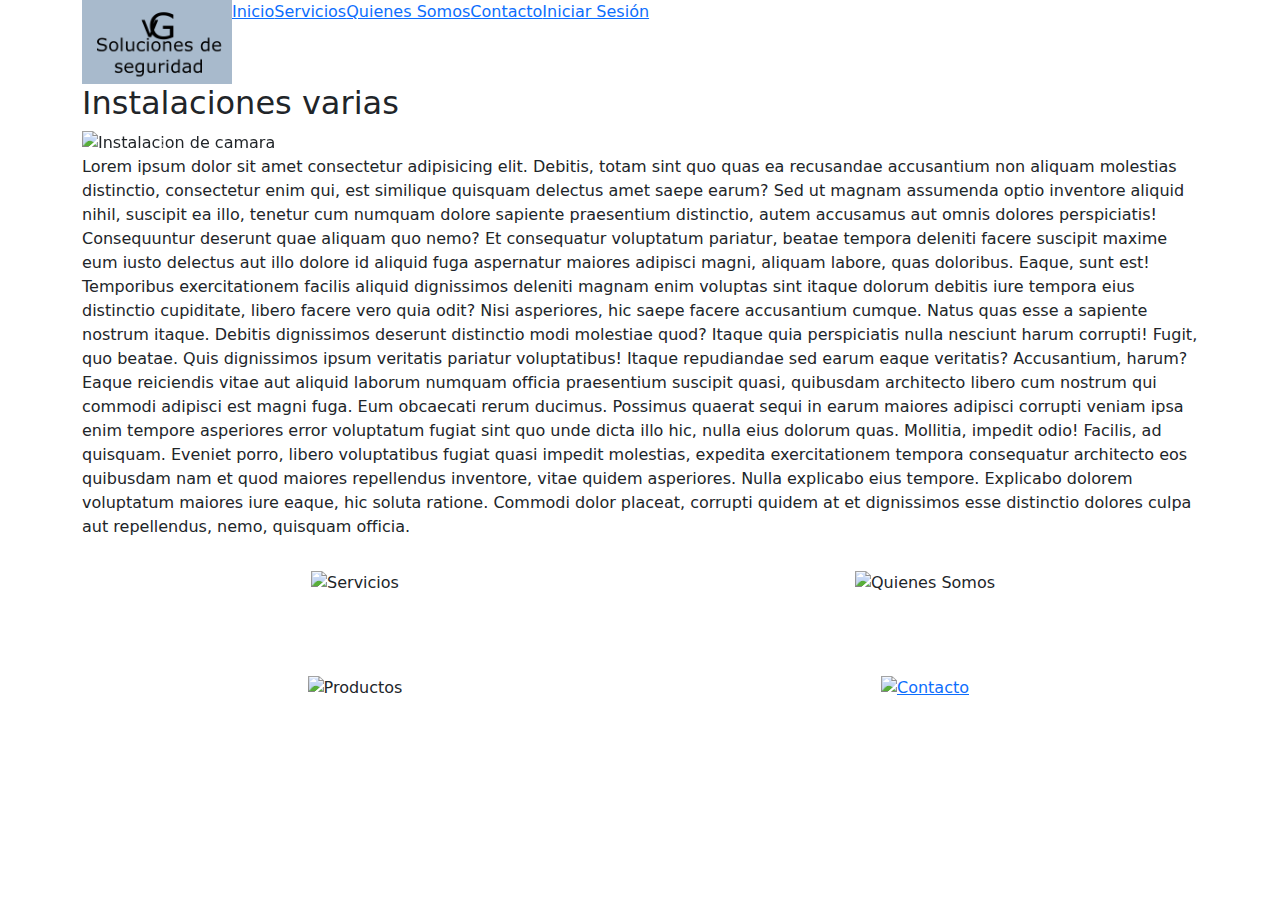
==== html/quienessomos.html @ f86feeab "Archivos actualizados 20/10" ====
<!DOCTYPE html>
<html lang="es">
<head>
    <meta charset="UTF-8">
    <meta name="viewport" content="width=device-width, initial-scale=1.0">
    <title>Quienes Somos</title>
    <link href="https://cdn.jsdelivr.net/npm/bootstrap@5.3.3/dist/css/bootstrap.min.css" rel="stylesheet" integrity="sha384-QWTKZyjpPEjISv5WaRU9OFeRpok6YctnYmDr5pNlyT2bRjXh0JMhjY6hW+ALEwIH" crossorigin="anonymous">
    <link rel="stylesheet" href="css/style.css">
</head>
<body>
    <header>
        <div id="menu">
          <div class="container">
            <ul class="nav">
              <img src="../assets/Logo.png" alt="Logo-vGSoluciones" width="150px">
              <li><a href="../index.html">Inicio</a></li>
              <li><a href="">Servicios</a></li>
              <li><a href="">Quienes Somos</a></li>
              <li><a href="">Contacto</a></li>
              <li><a href="">Iniciar Sesión</a></li>
            </ul>
          </div>
        </div>
    </header>
    <main>
        <section class="container">
            <h2>Instalaciones varias</h2>
            <div id="carouselExampleAutoplaying" class="carousel slide" data-bs-ride="carousel">
                <div class="carousel-inner">
                  <div class="carousel-item active">
                    <img src="assets/4.jpg" class="d-block w-100" alt="Instalacion de camara">
                    <div class="carousel-caption"><p class="textofoto">Instalaciones de cámaras de seguridad</p></div>
                  </div>
                  <div class="carousel-item">
                    <img src="assets/3.jpg" class="d-block w-100" alt="Intalacion de antena Starlink">
                    <div class="carousel-caption"><p class="textofoto">Instalaciones de antenas de red y Starlink</p></div>
                  </div>
                  <div class="carousel-item">
                    <img src="assets/2.jpg" class="d-block w-100" alt="Instalacion de camaras">
                    <div class="carousel-caption"><p class="textofoto">Instalaciones de cámaras de seguridad para interior y exterior</p></div>
                  </div>
                </div>
                <button class="carousel-control-prev" type="button" data-bs-target="#carouselExampleAutoplaying" data-bs-slide="prev">
                  <span class="carousel-control-prev-icon" aria-hidden="true"></span>
                  <span class="visually-hidden">Previous</span>
                </button>
                <button class="carousel-control-next" type="button" data-bs-target="#carouselExampleAutoplaying" data-bs-slide="next">
                  <span class="carousel-control-next-icon" aria-hidden="true"></span>
                  <span class="visually-hidden">Next</span>
                </button>
              </div>
        </section>
        <section class="Principal container">
            <p>
              Lorem ipsum dolor sit amet consectetur adipisicing elit. Debitis, totam sint quo quas ea recusandae accusantium non aliquam molestias distinctio, consectetur enim qui, est similique quisquam delectus amet saepe earum?
              Sed ut magnam assumenda optio inventore aliquid nihil, suscipit ea illo, tenetur cum numquam dolore sapiente praesentium distinctio, autem accusamus aut omnis dolores perspiciatis! Consequuntur deserunt quae aliquam quo nemo?
              Et consequatur voluptatum pariatur, beatae tempora deleniti facere suscipit maxime eum iusto delectus aut illo dolore id aliquid fuga aspernatur maiores adipisci magni, aliquam labore, quas doloribus. Eaque, sunt est!
              Temporibus exercitationem facilis aliquid dignissimos deleniti magnam enim voluptas sint itaque dolorum debitis iure tempora eius distinctio cupiditate, libero facere vero quia odit? Nisi asperiores, hic saepe facere accusantium cumque.
              Natus quas esse a sapiente nostrum itaque. Debitis dignissimos deserunt distinctio modi molestiae quod? Itaque quia perspiciatis nulla nesciunt harum corrupti! Fugit, quo beatae. Quis dignissimos ipsum veritatis pariatur voluptatibus!
              Itaque repudiandae sed earum eaque veritatis? Accusantium, harum? Eaque reiciendis vitae aut aliquid laborum numquam officia praesentium suscipit quasi, quibusdam architecto libero cum nostrum qui commodi adipisci est magni fuga.
              Eum obcaecati rerum ducimus. Possimus quaerat sequi in earum maiores adipisci corrupti veniam ipsa enim tempore asperiores error voluptatum fugiat sint quo unde dicta illo hic, nulla eius dolorum quas.
              Mollitia, impedit odio! Facilis, ad quisquam. Eveniet porro, libero voluptatibus fugiat quasi impedit molestias, expedita exercitationem tempora consequatur architecto eos quibusdam nam et quod maiores repellendus inventore, vitae quidem asperiores.
              Nulla explicabo eius tempore. Explicabo dolorem voluptatum maiores iure eaque, hic soluta ratione. Commodi dolor placeat, corrupti quidem at et dignissimos esse distinctio dolores culpa aut repellendus, nemo, quisquam officia.
            </p>
        </section>
        <div class="container overflow-hidden text-center">
          <div class="row gy-5">
            <div class="col-6">
              <div class="p-3">
                <img src="assets/Servicios.jpg" alt="Servicios">  
              </div>
            </div>
            <div class="col-6">
              <div class="p-3">
                <img src="assets/QS.jpg" alt="Quienes Somos">
              </div>
            </div>
            <div class="col-6">
              <div class="p-3">
                <img src="assets/Productos.jpg" alt="Productos">
              </div>
            </div>
            <div class="col-6">
              <div class="p-3">
                <a href="html/">
                  <img src="assets/Contactos.jpg" alt="Contacto">
                </a>
              </div>
            </div>
          </div>
        </div>
    </main>
    <footer>
        <div>
            
        </div>
    </footer>
    <script src="https://cdn.jsdelivr.net/npm/bootstrap@5.3.3/dist/js/bootstrap.bundle.min.js" integrity="sha384-YvpcrYf0tY3lHB60NNkmXc5s9fDVZLESaAA55NDzOxhy9GkcIdslK1eN7N6jIeHz" crossorigin="anonymous"></script>
</body>
</html>
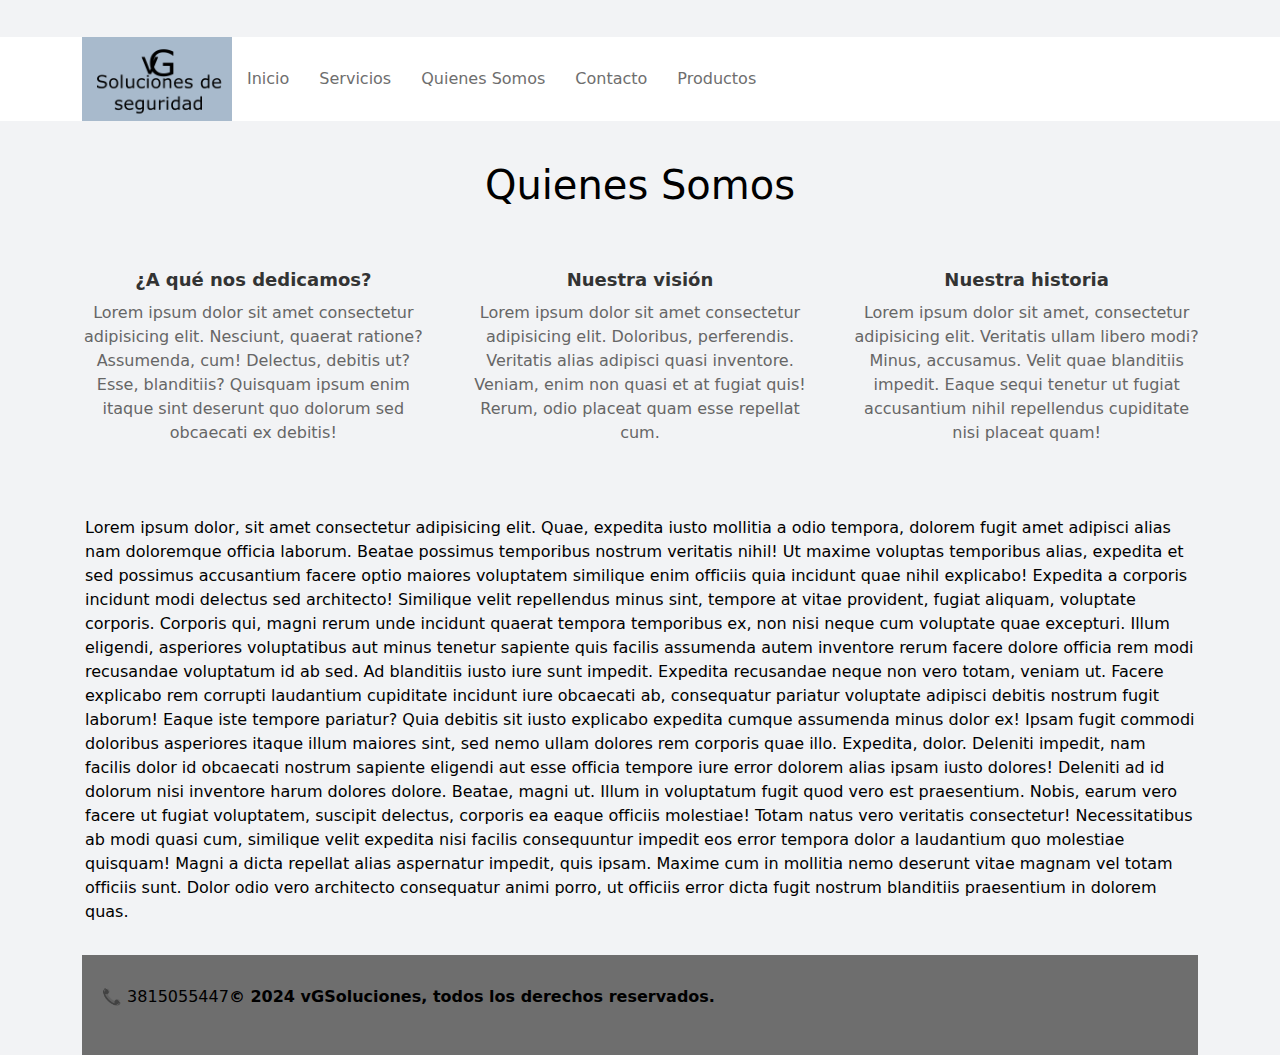
==== commit 7062abaf: "Para entregar PreEntrega2" ====
--- a/html/quienessomos.html
+++ b/html/quienessomos.html
@@ -3,98 +3,96 @@
 <head>
     <meta charset="UTF-8">
     <meta name="viewport" content="width=device-width, initial-scale=1.0">
-    <title>Quienes Somos</title>
+    <title>Inicio</title>
     <link href="https://cdn.jsdelivr.net/npm/bootstrap@5.3.3/dist/css/bootstrap.min.css" rel="stylesheet" integrity="sha384-QWTKZyjpPEjISv5WaRU9OFeRpok6YctnYmDr5pNlyT2bRjXh0JMhjY6hW+ALEwIH" crossorigin="anonymous">
-    <link rel="stylesheet" href="css/style.css">
+    <link rel="stylesheet" href="../css/style.css">
 </head>
 <body>
+  <a href="#" id="js_up" class="boton-subir rounded-circle box-shadow" style="display: inline-block;"><i class="fa fa-arrow-up" aria-hidden="true"></i></a>
     <header>
         <div id="menu">
           <div class="container">
             <ul class="nav">
               <img src="../assets/Logo.png" alt="Logo-vGSoluciones" width="150px">
               <li><a href="../index.html">Inicio</a></li>
-              <li><a href="">Servicios</a></li>
-              <li><a href="">Quienes Somos</a></li>
-              <li><a href="">Contacto</a></li>
-              <li><a href="">Iniciar Sesión</a></li>
+              <li><a href="servicios.html">Servicios</a></li>
+              <li><a href="quienessomos.html">Quienes Somos</a></li>
+              <li><a href="contacto.html">Contacto</a></li>
+              <li><a href="producto.html">Productos</a></li>
+              <li>
+                <!-- Barra de navegación -->
+                <nav class="navbar navbar-expand-lg navbar-light bg-light">
+                  <button class="navbar-toggler" type="button" data-toggle="collapse" data-target="#navbarNav" aria-controls="navbarNav" aria-expanded="false" aria-label="Toggle navigation">
+                      <span class="navbar-toggler-icon"></span>
+                  </button>
+                  <div class="collapse navbar-collapse" id="navbarNav">
+                      <ul class="navbar-nav ml-auto">
+                          <li class="nav-item">
+                              <a class="nav-link" href="../index.html">Inicio</a>
+                          </li>
+                          <li class="nav-item">
+                              <a class="nav-link" href="servicios.html">Servicios</a>
+                          </li>
+                          <li class="nav-item">
+                              <a class="nav-link" href="quienessomos.html">Quienes Somos</a>
+                          </li>
+                          <li class="nav-item">
+                              <a class="nav-link" href="contacto.html">Contacto</a>
+                          </li>
+                          <li class="nav-item">
+                            <a class="nav-link" href="producto.html">Productos</a>
+                        </li>
+                      </ul>
+                  </div>
+                </nav>
+                <!-- Fin Barra de navegación -->
+              </li>
             </ul>
           </div>
         </div>
     </header>
     <main>
-        <section class="container">
-            <h2>Instalaciones varias</h2>
-            <div id="carouselExampleAutoplaying" class="carousel slide" data-bs-ride="carousel">
-                <div class="carousel-inner">
-                  <div class="carousel-item active">
-                    <img src="assets/4.jpg" class="d-block w-100" alt="Instalacion de camara">
-                    <div class="carousel-caption"><p class="textofoto">Instalaciones de cámaras de seguridad</p></div>
-                  </div>
-                  <div class="carousel-item">
-                    <img src="assets/3.jpg" class="d-block w-100" alt="Intalacion de antena Starlink">
-                    <div class="carousel-caption"><p class="textofoto">Instalaciones de antenas de red y Starlink</p></div>
-                  </div>
-                  <div class="carousel-item">
-                    <img src="assets/2.jpg" class="d-block w-100" alt="Instalacion de camaras">
-                    <div class="carousel-caption"><p class="textofoto">Instalaciones de cámaras de seguridad para interior y exterior</p></div>
-                  </div>
-                </div>
-                <button class="carousel-control-prev" type="button" data-bs-target="#carouselExampleAutoplaying" data-bs-slide="prev">
-                  <span class="carousel-control-prev-icon" aria-hidden="true"></span>
-                  <span class="visually-hidden">Previous</span>
-                </button>
-                <button class="carousel-control-next" type="button" data-bs-target="#carouselExampleAutoplaying" data-bs-slide="next">
-                  <span class="carousel-control-next-icon" aria-hidden="true"></span>
-                  <span class="visually-hidden">Next</span>
-                </button>
-              </div>
-        </section>
-        <section class="Principal container">
-            <p>
-              Lorem ipsum dolor sit amet consectetur adipisicing elit. Debitis, totam sint quo quas ea recusandae accusantium non aliquam molestias distinctio, consectetur enim qui, est similique quisquam delectus amet saepe earum?
-              Sed ut magnam assumenda optio inventore aliquid nihil, suscipit ea illo, tenetur cum numquam dolore sapiente praesentium distinctio, autem accusamus aut omnis dolores perspiciatis! Consequuntur deserunt quae aliquam quo nemo?
-              Et consequatur voluptatum pariatur, beatae tempora deleniti facere suscipit maxime eum iusto delectus aut illo dolore id aliquid fuga aspernatur maiores adipisci magni, aliquam labore, quas doloribus. Eaque, sunt est!
-              Temporibus exercitationem facilis aliquid dignissimos deleniti magnam enim voluptas sint itaque dolorum debitis iure tempora eius distinctio cupiditate, libero facere vero quia odit? Nisi asperiores, hic saepe facere accusantium cumque.
-              Natus quas esse a sapiente nostrum itaque. Debitis dignissimos deserunt distinctio modi molestiae quod? Itaque quia perspiciatis nulla nesciunt harum corrupti! Fugit, quo beatae. Quis dignissimos ipsum veritatis pariatur voluptatibus!
-              Itaque repudiandae sed earum eaque veritatis? Accusantium, harum? Eaque reiciendis vitae aut aliquid laborum numquam officia praesentium suscipit quasi, quibusdam architecto libero cum nostrum qui commodi adipisci est magni fuga.
-              Eum obcaecati rerum ducimus. Possimus quaerat sequi in earum maiores adipisci corrupti veniam ipsa enim tempore asperiores error voluptatum fugiat sint quo unde dicta illo hic, nulla eius dolorum quas.
-              Mollitia, impedit odio! Facilis, ad quisquam. Eveniet porro, libero voluptatibus fugiat quasi impedit molestias, expedita exercitationem tempora consequatur architecto eos quibusdam nam et quod maiores repellendus inventore, vitae quidem asperiores.
-              Nulla explicabo eius tempore. Explicabo dolorem voluptatum maiores iure eaque, hic soluta ratione. Commodi dolor placeat, corrupti quidem at et dignissimos esse distinctio dolores culpa aut repellendus, nemo, quisquam officia.
-            </p>
-        </section>
-        <div class="container overflow-hidden text-center">
-          <div class="row gy-5">
-            <div class="col-6">
-              <div class="p-3">
-                <img src="assets/Servicios.jpg" alt="Servicios">  
-              </div>
-            </div>
-            <div class="col-6">
-              <div class="p-3">
-                <img src="assets/QS.jpg" alt="Quienes Somos">
-              </div>
-            </div>
-            <div class="col-6">
-              <div class="p-3">
-                <img src="assets/Productos.jpg" alt="Productos">
-              </div>
-            </div>
-            <div class="col-6">
-              <div class="p-3">
-                <a href="html/">
-                  <img src="assets/Contactos.jpg" alt="Contacto">
-                </a>
-              </div>
-            </div>
+      <div class="section-title">
+        <h1>Quienes Somos</h1>
+      </div>
+      <div class="section-container">
+          <div class="section-item">
+              <h3>¿A qué nos dedicamos?</h3>
+              <p>Lorem ipsum dolor sit amet consectetur adipisicing elit. Nesciunt, quaerat ratione? Assumenda, cum! Delectus, debitis ut? Esse, blanditiis? Quisquam ipsum enim itaque sint deserunt quo dolorum sed obcaecati ex debitis!</p>
           </div>
-        </div>
+          <div class="section-item">
+              <h3>Nuestra visión</h3>
+              <p>Lorem ipsum dolor sit amet consectetur adipisicing elit. Doloribus, perferendis. Veritatis alias adipisci quasi inventore. Veniam, enim non quasi et at fugiat quis! Rerum, odio placeat quam esse repellat cum.</p>
+          </div>
+          <div class="section-item">
+              <h3>Nuestra historia</h3>
+              <p>Lorem ipsum dolor sit amet, consectetur adipisicing elit. Veritatis ullam libero modi? Minus, accusamus. Velit quae blanditiis impedit. Eaque sequi tenetur ut fugiat accusantium nihil repellendus cupiditate nisi placeat quam!</p>
+          </div>
+      </div>
+      <section class="Principal container">
+        <p>Lorem ipsum dolor, sit amet consectetur adipisicing elit. Quae, expedita iusto mollitia a odio tempora, dolorem fugit amet adipisci alias nam doloremque officia laborum. Beatae possimus temporibus nostrum veritatis nihil!
+        Ut maxime voluptas temporibus alias, expedita et sed possimus accusantium facere optio maiores voluptatem similique enim officiis quia incidunt quae nihil explicabo! Expedita a corporis incidunt modi delectus sed architecto!
+        Similique velit repellendus minus sint, tempore at vitae provident, fugiat aliquam, voluptate corporis. Corporis qui, magni rerum unde incidunt quaerat tempora temporibus ex, non nisi neque cum voluptate quae excepturi.
+        Illum eligendi, asperiores voluptatibus aut minus tenetur sapiente quis facilis assumenda autem inventore rerum facere dolore officia rem modi recusandae voluptatum id ab sed. Ad blanditiis iusto iure sunt impedit.
+        Expedita recusandae neque non vero totam, veniam ut. Facere explicabo rem corrupti laudantium cupiditate incidunt iure obcaecati ab, consequatur pariatur voluptate adipisci debitis nostrum fugit laborum! Eaque iste tempore pariatur?
+        Quia debitis sit iusto explicabo expedita cumque assumenda minus dolor ex! Ipsam fugit commodi doloribus asperiores itaque illum maiores sint, sed nemo ullam dolores rem corporis quae illo. Expedita, dolor.
+        Deleniti impedit, nam facilis dolor id obcaecati nostrum sapiente eligendi aut esse officia tempore iure error dolorem alias ipsam iusto dolores! Deleniti ad id dolorum nisi inventore harum dolores dolore.
+        Beatae, magni ut. Illum in voluptatum fugit quod vero est praesentium. Nobis, earum vero facere ut fugiat voluptatem, suscipit delectus, corporis ea eaque officiis molestiae! Totam natus vero veritatis consectetur!
+        Necessitatibus ab modi quasi cum, similique velit expedita nisi facilis consequuntur impedit eos error tempora dolor a laudantium quo molestiae quisquam! Magni a dicta repellat alias aspernatur impedit, quis ipsam.
+        Maxime cum in mollitia nemo deserunt vitae magnam vel totam officiis sunt. Dolor odio vero architecto consequatur animi porro, ut officiis error dicta fugit nostrum blanditiis praesentium in dolorem quas.
+      </p>
+      </section>
     </main>
     <footer>
-        <div>
-            
+      <div class="container">
+        <div class="pie">
+          📞 3815055447
+            <p class="parrafo-footer"><b> © 2024 vGSoluciones, todos los derechos reservados.</b></p>       <!--Ultimo texto de etiqueta p no lo pude llevar a la derecha por el display: flex-->
         </div>
+      </div>
     </footer>
     <script src="https://cdn.jsdelivr.net/npm/bootstrap@5.3.3/dist/js/bootstrap.bundle.min.js" integrity="sha384-YvpcrYf0tY3lHB60NNkmXc5s9fDVZLESaAA55NDzOxhy9GkcIdslK1eN7N6jIeHz" crossorigin="anonymous"></script>
+    <script src="https://code.jquery.com/jquery-3.5.1.slim.min.js"></script>
+    <script src="https://stackpath.bootstrapcdn.com/bootstrap/4.5.2/js/bootstrap.min.js"></script>
 </body>
 </html>--- a/css/style.css
+++ b/css/style.css
@@ -0,0 +1,188 @@
+*{
+    padding: 0;
+    margin: 0;
+}
+
+body{
+    background-color: #F2F3F5;
+    color: #000000;
+}
+
+a{
+    text-decoration: none;
+    color: #6e6e6e;
+    padding: 15px;
+}
+
+ul{
+    list-style: none;
+	margin: 0;
+	padding: 0;
+    font-size: 1rem;
+    display: flex;
+    align-items: center;
+}
+
+#menu{
+    background-color: #FFFFFF;
+}
+
+.textofoto{
+    font-size: 20px;
+}
+h2{
+    padding: 15px;
+}
+
+.Principal{
+    padding: 15px;
+}
+
+.navbar{
+    display: none;
+}
+
+footer {
+    display: flex;
+    position: relative;
+}
+
+.pie{
+    background: #6E6E6E;
+    display: flex;
+    padding: 30px 20px;
+}
+
+.pie img{
+    width: 50px;
+    height: 50px;
+}
+
+.parrafo-footer{
+    position: relative;
+    justify-content: center;
+    align-items: center;
+    text-align: center;
+ }
+
+ .grid-container {
+    display: grid;
+    grid-template-columns: repeat(4, 1fr);
+    gap: 20px;
+    padding: 20px;
+    margin: 50px;
+}
+
+.grid-item {
+    text-align: center;
+}
+
+.grid-item img {
+    width: 100%;
+    height: auto;
+}
+
+
+@media (max-width: 960px) {
+    .nav > li >a{
+        padding: 0;
+        position:relative;
+        display: none;
+    }
+
+    .navbar{
+        display: flex;
+        position: relative;
+        left: 15rem;
+        
+    }
+    .grid-container {
+        grid-template-columns: repeat(2, 1fr);
+    }
+}
+
+@media (max-width: 375px) {
+    .nav > li >a{
+        padding: 0;
+        position:relative;
+        display: none;
+    }
+
+    .navbar{
+        display: flex;
+        position: relative;
+        left: 8rem;   
+    }
+
+    .grid-container {
+        grid-template-columns: 1fr;
+    }
+}
+
+@media (max-width: 412px) {
+    .nav > li >a{
+        padding: 0;
+        position:relative;
+        display: none;
+    }
+
+    .navbar{
+        display: flex;
+        position: relative;
+        left: 8rem;
+        
+    }
+    .grid-container {
+        grid-template-columns: 1fr;
+    }
+}
+
+@media (max-width: 768px) {
+    .nav > li >a{
+        padding: 0;
+        position:relative;
+        display: none;
+    }
+
+    .navbar{
+        display: flex;
+        position: relative;
+        left: 22rem;
+        
+    }
+}
+
+
+.section-title {
+    text-align: center;
+    font-size: 24px;
+    margin-top: 40px;
+    margin-bottom: 20px;
+}
+
+.section-container {
+    display: flex;
+    justify-content: space-around;
+    flex-wrap: wrap;
+    max-width: 1200px;
+    margin: auto;
+    padding: 30px 20px;
+}
+        
+.section-item {
+    max-width: 30%;
+    margin: 10px;
+    text-align: center;
+}            
+
+.section-item h3 {
+    font-size: 18px;
+    color: #333;
+    font-weight: bold;
+    margin-bottom: 10px;
+}
+        
+.section-item p {
+    font-size: 16px;
+    color: #666;
+}
